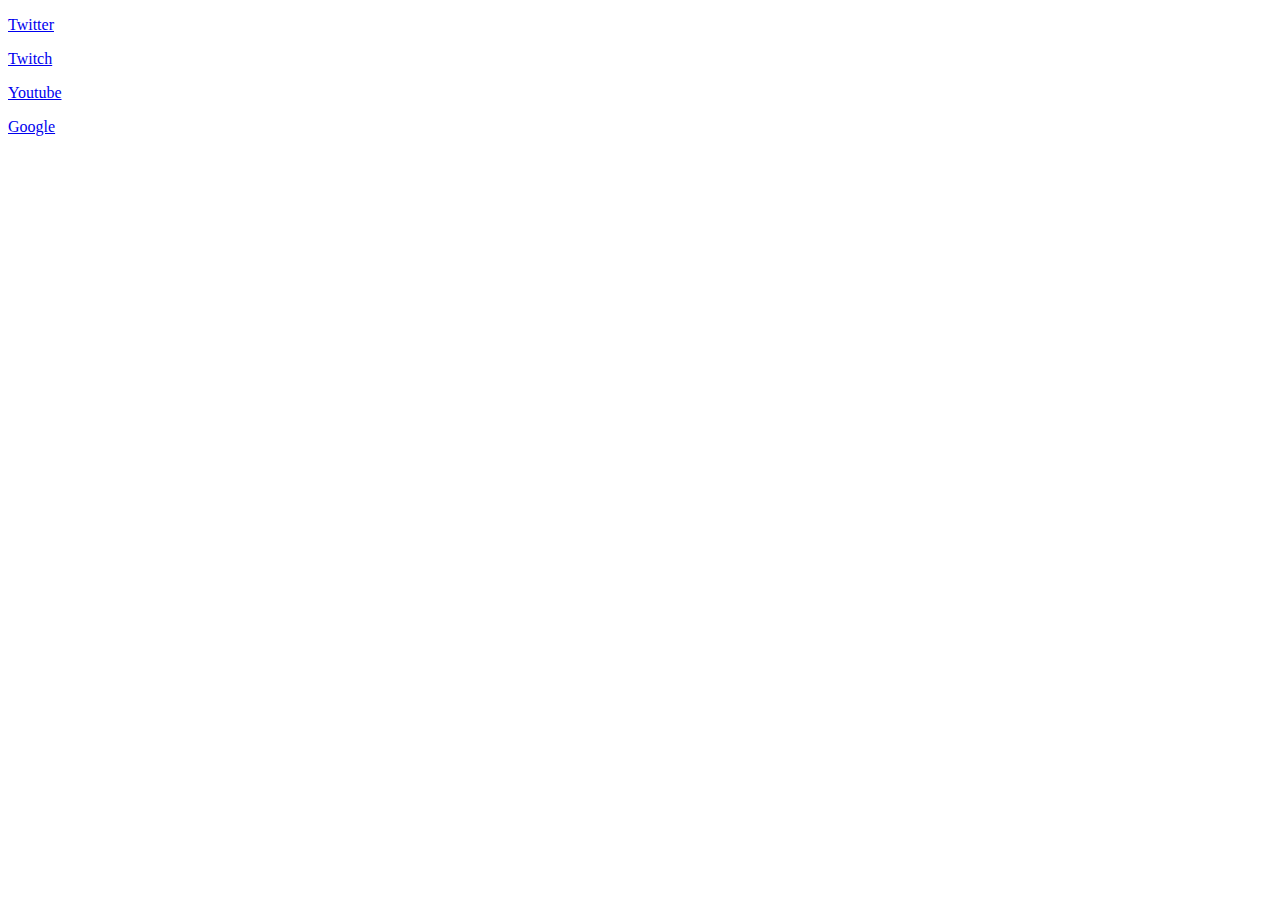
==== ejerciciosCSS/ejercicio4/index.html @ 8a288b7e "ejercicio4" ====
<!DOCTYPE html>
<html>
    <head>
        <title>Ejercicio 4</title>
        <meta charset="utf-8">
        <link rel="stylesheet" href="style.css">
    </head>
    <body>
        <div class="menu">
            <p><a href="https://www.twitter.com" target="blank">Twitter</a></p>
            <p><a href="https://www.twich.com" target="blank">Twitch</a></p>
            <p><a href="https://www.youtube.com" target="blank">Youtube</a></p>
            <p><a href="https://www.google.com" target="blank">Google</a></p>
        </div>
    </body>
</html>
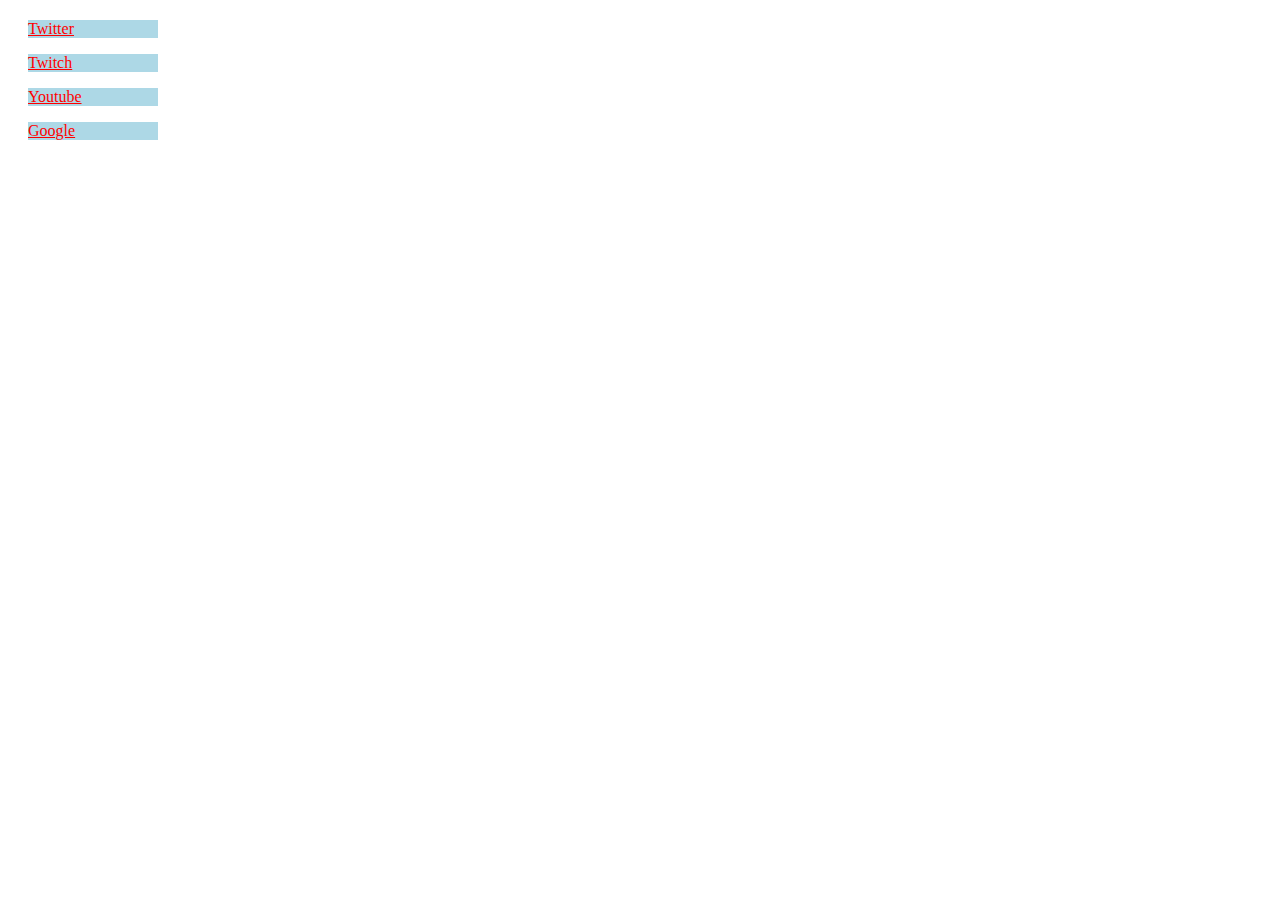
==== commit 5371fcc0: "ejercicio5" ====
--- a/ejerciciosCSS/ejercicio4/index.html
+++ b/ejerciciosCSS/ejercicio4/index.html
@@ -3,7 +3,7 @@
     <head>
         <title>Ejercicio 4</title>
         <meta charset="utf-8">
-        <link rel="stylesheet" href="style.css">
+        <link rel="stylesheet" href="main.css">
     </head>
     <body>
         <div class="menu">
--- a/ejerciciosCSS/ejercicio4/main.css
+++ b/ejerciciosCSS/ejercicio4/main.css
@@ -0,0 +1,16 @@
+.menu {
+    margin: 20px;
+}
+
+.menu p {
+    background-color: lightblue;
+    width: 130px;
+}
+
+.menu a {
+    color: red;
+}
+
+.menu a:visited {
+    color: green;
+}